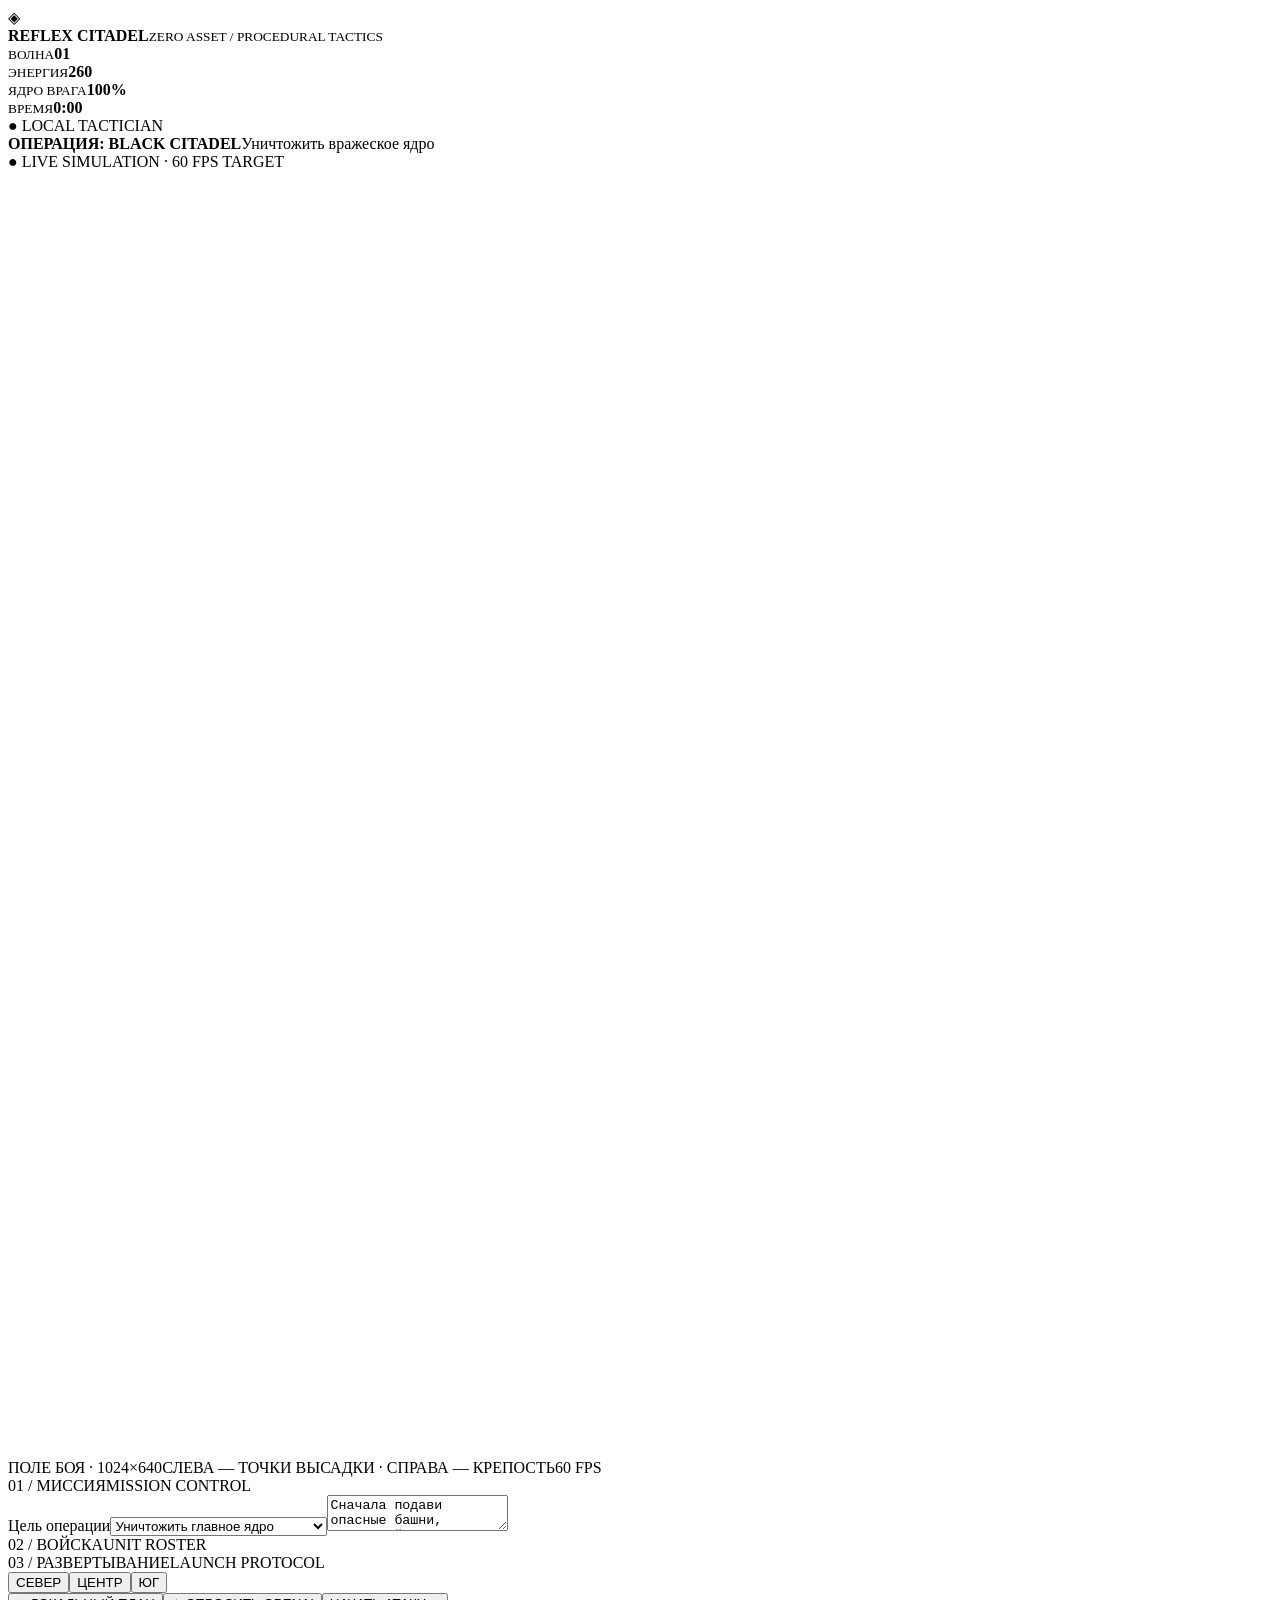
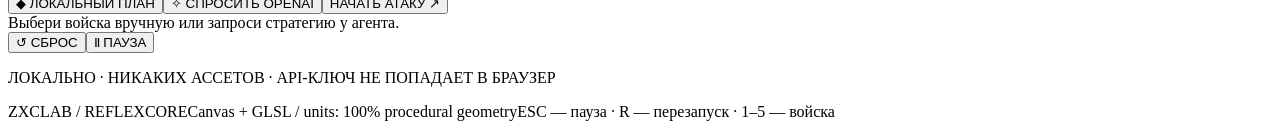
==== games/citadel-zero/index.html @ 615fbc9b "Release experimental local task engine and WPF Studio" ====
<!DOCTYPE html>
<html lang="ru">
<head>
<meta charset="utf-8"><meta name="viewport" content="width=device-width,initial-scale=1">
<title>REFLEX CITADEL // ZERO ASSETS</title>
<link rel="stylesheet" href="/style.css">
</head>
<body>
<div class="shell">
<header class="topbar"><div class="brand"><span class="hex">◈</span><div><b>REFLEX<span> CITADEL</span></b><small>ZERO ASSET / PROCEDURAL TACTICS</small></div></div><div class="metrics"><div><small>ВОЛНА</small><strong id="wave">01</strong></div><div><small>ЭНЕРГИЯ</small><strong id="energy">260</strong></div><div><small>ЯДРО ВРАГА</small><strong id="corehp">100%</strong></div><div><small>ВРЕМЯ</small><strong id="timer">0:00</strong></div></div><div class="status" id="ai-status">● LOCAL TACTICIAN</div></header>
<main class="main"><section class="battle"><div class="battle-header"><div><b>ОПЕРАЦИЯ: BLACK CITADEL</b><span id="objective-text">Уничтожить вражеское ядро</span></div><div class="live"><span class="blink">●</span> LIVE SIMULATION · 60 FPS TARGET</div></div><div class="viewport" id="viewport"><canvas id="terrain" width="1024" height="640"></canvas><canvas id="battle" width="1024" height="640"></canvas><div class="overlay" id="result" hidden><div class="result-panel"><span id="result-sign">◆</span><h1 id="result-title">VICTORY</h1><p id="result-message"></p><button id="again">НОВАЯ ОПЕРАЦИЯ →</button></div></div></div><div class="bottom-line"><span>ПОЛЕ БОЯ · 1024×640</span><span>СЛЕВА — ТОЧКИ ВЫСАДКИ · СПРАВА — КРЕПОСТЬ</span><span id="fps">60 FPS</span></div></section>
<aside class="sidebar"><div class="side-title"><span>01 / МИССИЯ</span><span class="tiny">MISSION CONTROL</span></div><label for="mission">Цель операции</label><select id="mission"><option value="destroy-core">Уничтожить главное ядро</option><option value="disable-defenses">Подавить все защитные башни</option><option value="no-giants">Уничтожить ядро без гигантов</option></select><textarea id="instructions" maxlength="400" spellcheck="false" placeholder="Дополнительные указания агенту...">Сначала подави опасные башни, используй подходящие типы войск и береги ресурсы.</textarea>
<div class="side-title"><span>02 / ВОЙСКА</span><span class="tiny">UNIT ROSTER</span></div><div id="roster" class="roster"></div><div class="side-title"><span>03 / РАЗВЕРТЫВАНИЕ</span><span class="tiny">LAUNCH PROTOCOL</span></div><div class="lanes"><button class="lane active" data-lane="north">СЕВЕР</button><button class="lane" data-lane="center">ЦЕНТР</button><button class="lane" data-lane="south">ЮГ</button></div><div class="ai-controls"><button class="primary" id="local-plan">◆ ЛОКАЛЬНЫЙ ПЛАН</button><button class="api" id="api-plan">✧ СПРОСИТЬ OPENAI</button><button class="launch" id="launch">НАЧАТЬ АТАКУ ↗</button></div><div class="plan" id="plan"><div class="empty">Выбери войска вручную или запроси стратегию у агента.</div></div><div class="foot-actions"><button id="reset">↺ СБРОС</button><button id="pause">Ⅱ ПАУЗА</button></div><p class="security">ЛОКАЛЬНО · НИКАКИХ АССЕТОВ · API-КЛЮЧ НЕ ПОПАДАЕТ В БРАУЗЕР</p></aside></main>
<footer><span>ZXCLAB / REFLEXCORE</span><span>Canvas + GLSL / units: 100% procedural geometry</span><span>ESC — пауза · R — перезапуск · 1–5 — войска</span></footer></div>
<script src="/strategy.js"></script><script src="/game.js"></script>
</body></html>
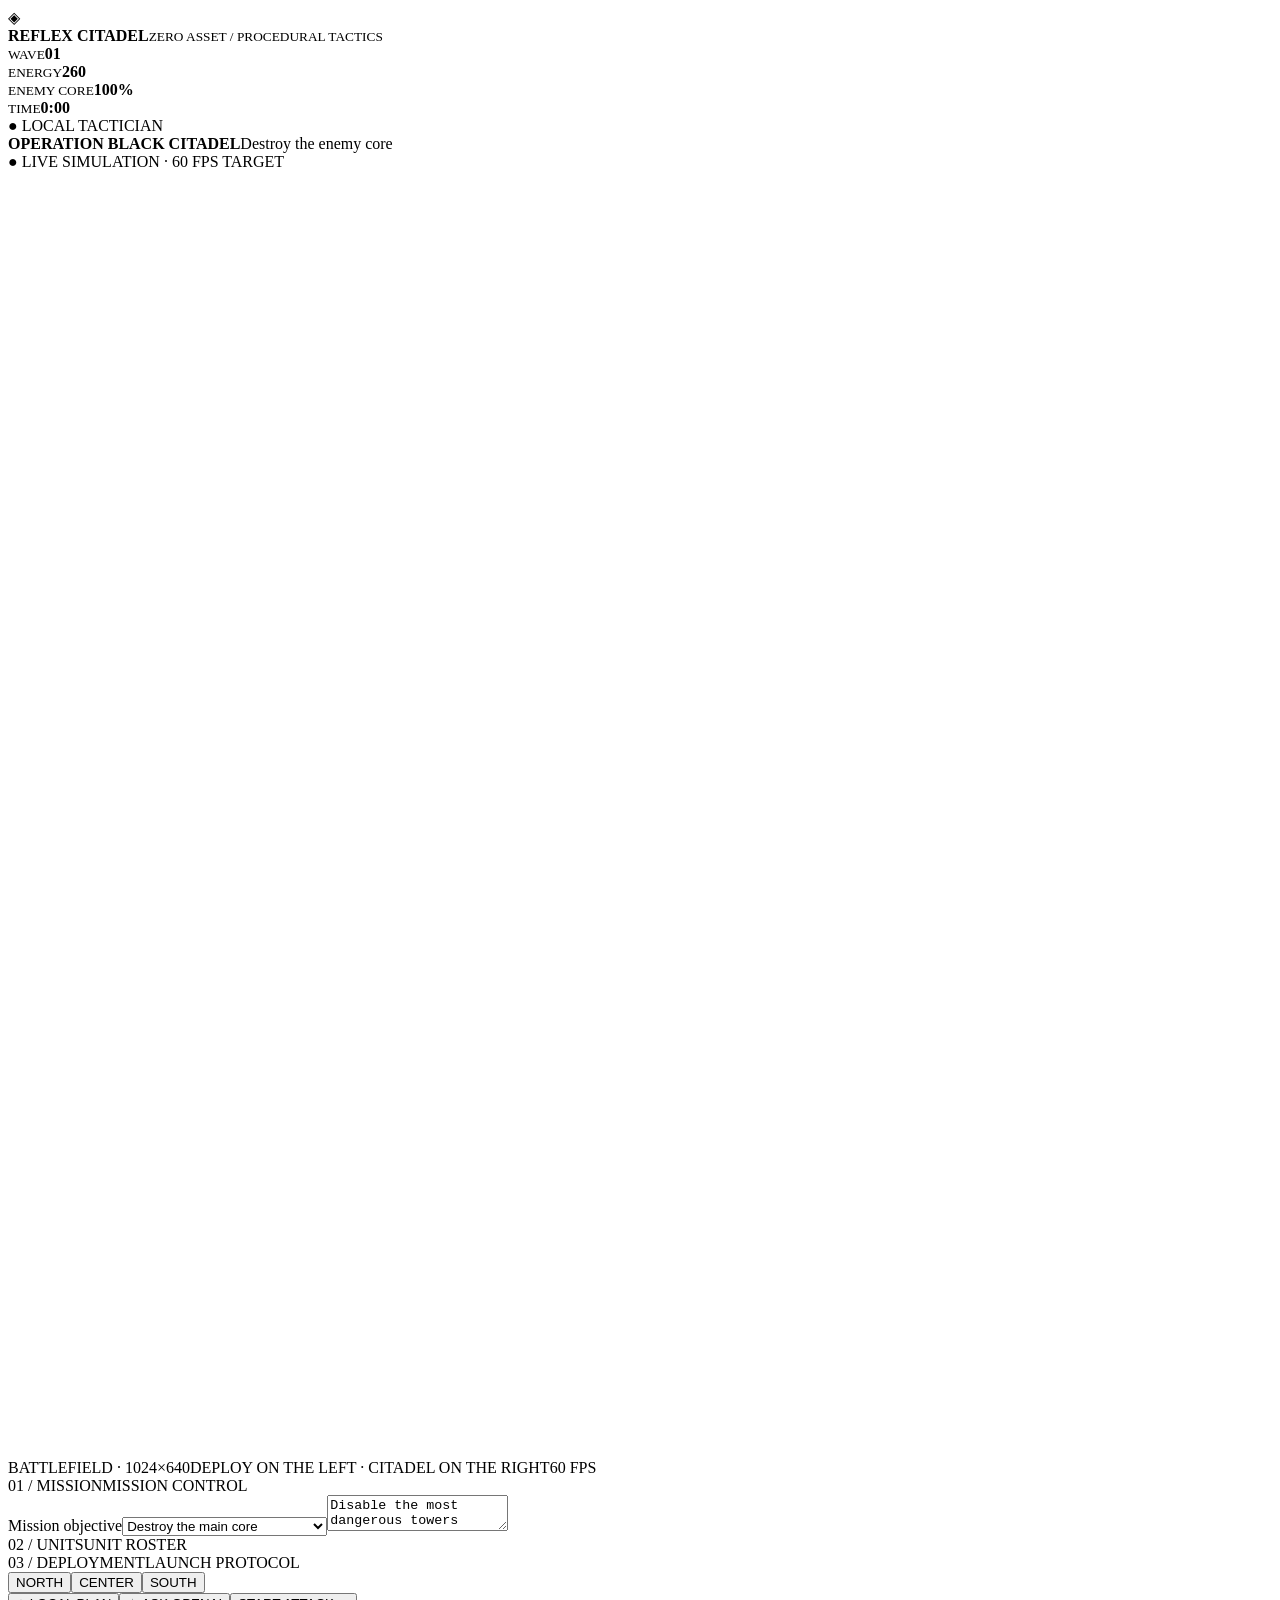
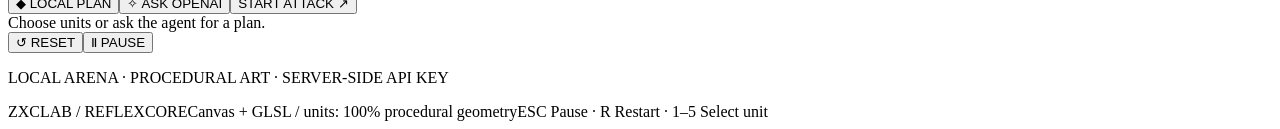
==== commit 44cce7d6: "Add ReflexVision preview and verified offline CS16 planting" ====
--- a/games/citadel-zero/index.html
+++ b/games/citadel-zero/index.html
@@ -1,5 +1,5 @@
 <!DOCTYPE html>
-<html lang="ru">
+<html lang="en">
 <head>
 <meta charset="utf-8"><meta name="viewport" content="width=device-width,initial-scale=1">
 <title>REFLEX CITADEL // ZERO ASSETS</title>
@@ -7,10 +7,10 @@
 </head>
 <body>
 <div class="shell">
-<header class="topbar"><div class="brand"><span class="hex">◈</span><div><b>REFLEX<span> CITADEL</span></b><small>ZERO ASSET / PROCEDURAL TACTICS</small></div></div><div class="metrics"><div><small>ВОЛНА</small><strong id="wave">01</strong></div><div><small>ЭНЕРГИЯ</small><strong id="energy">260</strong></div><div><small>ЯДРО ВРАГА</small><strong id="corehp">100%</strong></div><div><small>ВРЕМЯ</small><strong id="timer">0:00</strong></div></div><div class="status" id="ai-status">● LOCAL TACTICIAN</div></header>
-<main class="main"><section class="battle"><div class="battle-header"><div><b>ОПЕРАЦИЯ: BLACK CITADEL</b><span id="objective-text">Уничтожить вражеское ядро</span></div><div class="live"><span class="blink">●</span> LIVE SIMULATION · 60 FPS TARGET</div></div><div class="viewport" id="viewport"><canvas id="terrain" width="1024" height="640"></canvas><canvas id="battle" width="1024" height="640"></canvas><div class="overlay" id="result" hidden><div class="result-panel"><span id="result-sign">◆</span><h1 id="result-title">VICTORY</h1><p id="result-message"></p><button id="again">НОВАЯ ОПЕРАЦИЯ →</button></div></div></div><div class="bottom-line"><span>ПОЛЕ БОЯ · 1024×640</span><span>СЛЕВА — ТОЧКИ ВЫСАДКИ · СПРАВА — КРЕПОСТЬ</span><span id="fps">60 FPS</span></div></section>
-<aside class="sidebar"><div class="side-title"><span>01 / МИССИЯ</span><span class="tiny">MISSION CONTROL</span></div><label for="mission">Цель операции</label><select id="mission"><option value="destroy-core">Уничтожить главное ядро</option><option value="disable-defenses">Подавить все защитные башни</option><option value="no-giants">Уничтожить ядро без гигантов</option></select><textarea id="instructions" maxlength="400" spellcheck="false" placeholder="Дополнительные указания агенту...">Сначала подави опасные башни, используй подходящие типы войск и береги ресурсы.</textarea>
-<div class="side-title"><span>02 / ВОЙСКА</span><span class="tiny">UNIT ROSTER</span></div><div id="roster" class="roster"></div><div class="side-title"><span>03 / РАЗВЕРТЫВАНИЕ</span><span class="tiny">LAUNCH PROTOCOL</span></div><div class="lanes"><button class="lane active" data-lane="north">СЕВЕР</button><button class="lane" data-lane="center">ЦЕНТР</button><button class="lane" data-lane="south">ЮГ</button></div><div class="ai-controls"><button class="primary" id="local-plan">◆ ЛОКАЛЬНЫЙ ПЛАН</button><button class="api" id="api-plan">✧ СПРОСИТЬ OPENAI</button><button class="launch" id="launch">НАЧАТЬ АТАКУ ↗</button></div><div class="plan" id="plan"><div class="empty">Выбери войска вручную или запроси стратегию у агента.</div></div><div class="foot-actions"><button id="reset">↺ СБРОС</button><button id="pause">Ⅱ ПАУЗА</button></div><p class="security">ЛОКАЛЬНО · НИКАКИХ АССЕТОВ · API-КЛЮЧ НЕ ПОПАДАЕТ В БРАУЗЕР</p></aside></main>
-<footer><span>ZXCLAB / REFLEXCORE</span><span>Canvas + GLSL / units: 100% procedural geometry</span><span>ESC — пауза · R — перезапуск · 1–5 — войска</span></footer></div>
+<header class="topbar"><div class="brand"><span class="hex">◈</span><div><b>REFLEX<span> CITADEL</span></b><small>ZERO ASSET / PROCEDURAL TACTICS</small></div></div><div class="metrics"><div><small>WAVE</small><strong id="wave">01</strong></div><div><small>ENERGY</small><strong id="energy">260</strong></div><div><small>ENEMY CORE</small><strong id="corehp">100%</strong></div><div><small>TIME</small><strong id="timer">0:00</strong></div></div><div class="status" id="ai-status">● LOCAL TACTICIAN</div></header>
+<main class="main"><section class="battle"><div class="battle-header"><div><b>OPERATION BLACK CITADEL</b><span id="objective-text">Destroy the enemy core</span></div><div class="live"><span class="blink">●</span> LIVE SIMULATION · 60 FPS TARGET</div></div><div class="viewport" id="viewport"><canvas id="terrain" width="1024" height="640"></canvas><canvas id="battle" width="1024" height="640"></canvas><div class="overlay" id="result" hidden><div class="result-panel"><span id="result-sign">◆</span><h1 id="result-title">VICTORY</h1><p id="result-message"></p><button id="again">NEW OPERATION →</button></div></div></div><div class="bottom-line"><span>BATTLEFIELD · 1024×640</span><span>DEPLOY ON THE LEFT · CITADEL ON THE RIGHT</span><span id="fps">60 FPS</span></div></section>
+<aside class="sidebar"><div class="side-title"><span>01 / MISSION</span><span class="tiny">MISSION CONTROL</span></div><label for="mission">Mission objective</label><select id="mission"><option value="destroy-core">Destroy the main core</option><option value="disable-defenses">Disable all defense towers</option><option value="no-giants">Destroy the core without giants</option></select><textarea id="instructions" maxlength="400" spellcheck="false" placeholder="Additional instructions for the agent…">Disable the most dangerous towers first, choose suitable units, and conserve resources.</textarea>
+<div class="side-title"><span>02 / UNITS</span><span class="tiny">UNIT ROSTER</span></div><div id="roster" class="roster"></div><div class="side-title"><span>03 / DEPLOYMENT</span><span class="tiny">LAUNCH PROTOCOL</span></div><div class="lanes"><button class="lane active" data-lane="north">NORTH</button><button class="lane" data-lane="center">CENTER</button><button class="lane" data-lane="south">SOUTH</button></div><div class="ai-controls"><button class="primary" id="local-plan">◆ LOCAL PLAN</button><button class="api" id="api-plan">✧ ASK OPENAI</button><button class="launch" id="launch">START ATTACK ↗</button></div><div class="plan" id="plan"><div class="empty">Choose units or ask the agent for a plan.</div></div><div class="foot-actions"><button id="reset">↺ RESET</button><button id="pause">Ⅱ PAUSE</button></div><p class="security">LOCAL ARENA · PROCEDURAL ART · SERVER-SIDE API KEY</p></aside></main>
+<footer><span>ZXCLAB / REFLEXCORE</span><span>Canvas + GLSL / units: 100% procedural geometry</span><span>ESC Pause · R Restart · 1–5 Select unit</span></footer></div>
 <script src="/strategy.js"></script><script src="/game.js"></script>
 </body></html>
